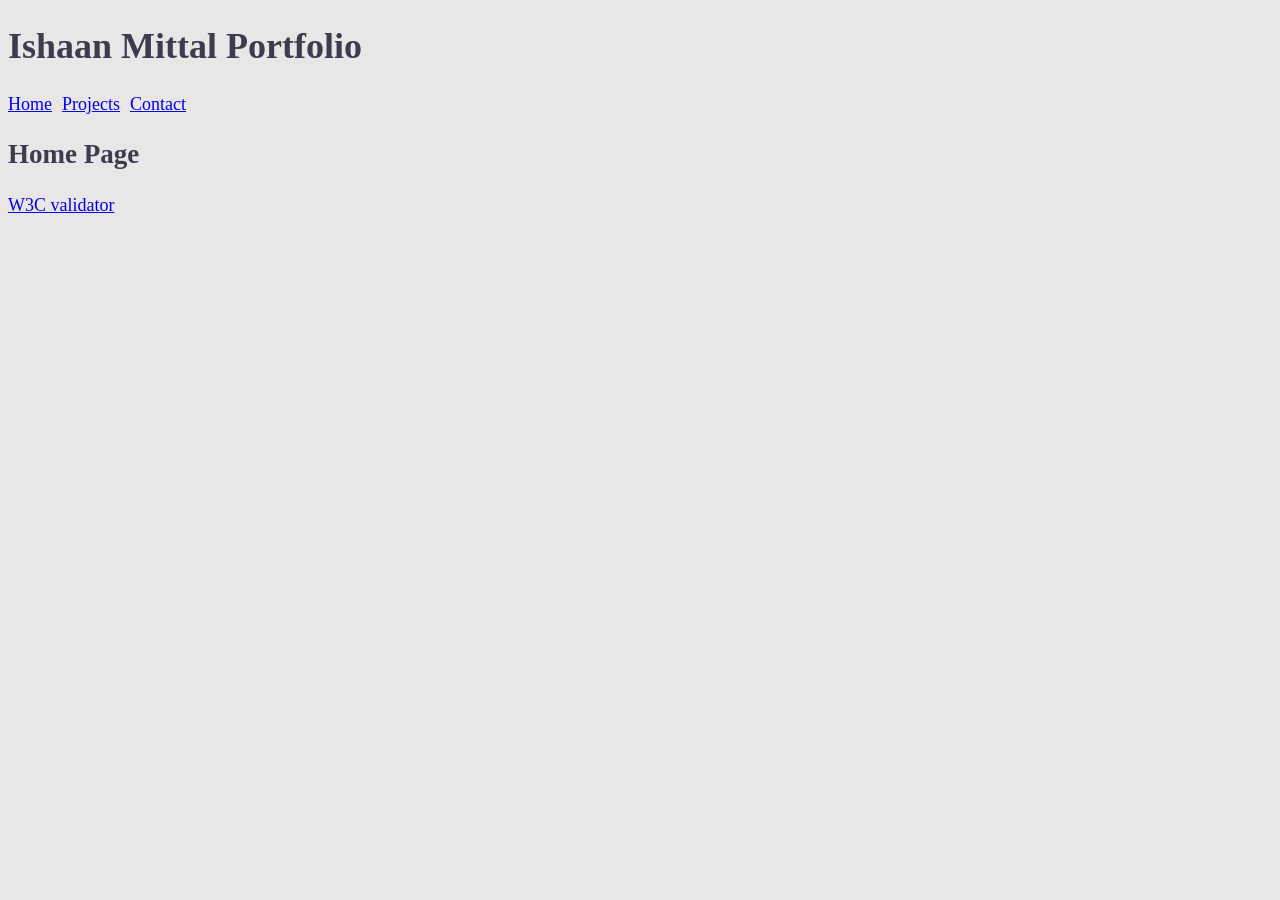
==== index.html @ 5f6e1952 ":3" ====
<!doctype html>
<html lang="en">

<!--
WRITTEN BY: Ishaan Mittal
EMAIL: mittali1@uci.edu
-->

<head>
  <meta charset="utf-8">
  <meta name="author" content="Ishaan Mittal">
  <meta name="description" content="Computer Science and Game Development portfolio for Ishaan Mittal">
    <!-- you would link to an external stylesheet here! -->
    <!-- you would also link to Bootstrap here! -->
  <title>Ishaan Mittal Portfolio</title>
  <link rel="stylesheet" href="styles.css">
</head>
<body>
  <header class="site-name">
    <h1>Ishaan Mittal Portfolio</h1>
    <nav>
      <ul>
          <li><a href="index.html">Home</a></li>
          <li><a href="projects.html">Projects</a></li>
          <li><a href="contact.html">Contact</a></li>
      </ul>
    </nav>
    <h2>Home Page</h2>
    
  </header>
  
  <p>
    <a href="http://validator.w3.org/check?uri=referer">
       W3C validator
    </a>
  </p>
</body>
</html>
---- styles.css ----
body {
    background: #e8e6e6;
    color: #3f3b4f;
    font-size: 18px;
    line-height: 1.25;
}

nav ul {
    list-style-type: none;
    padding: 0;
    margin: 0;
    display: flex;
    gap: 10px;
}
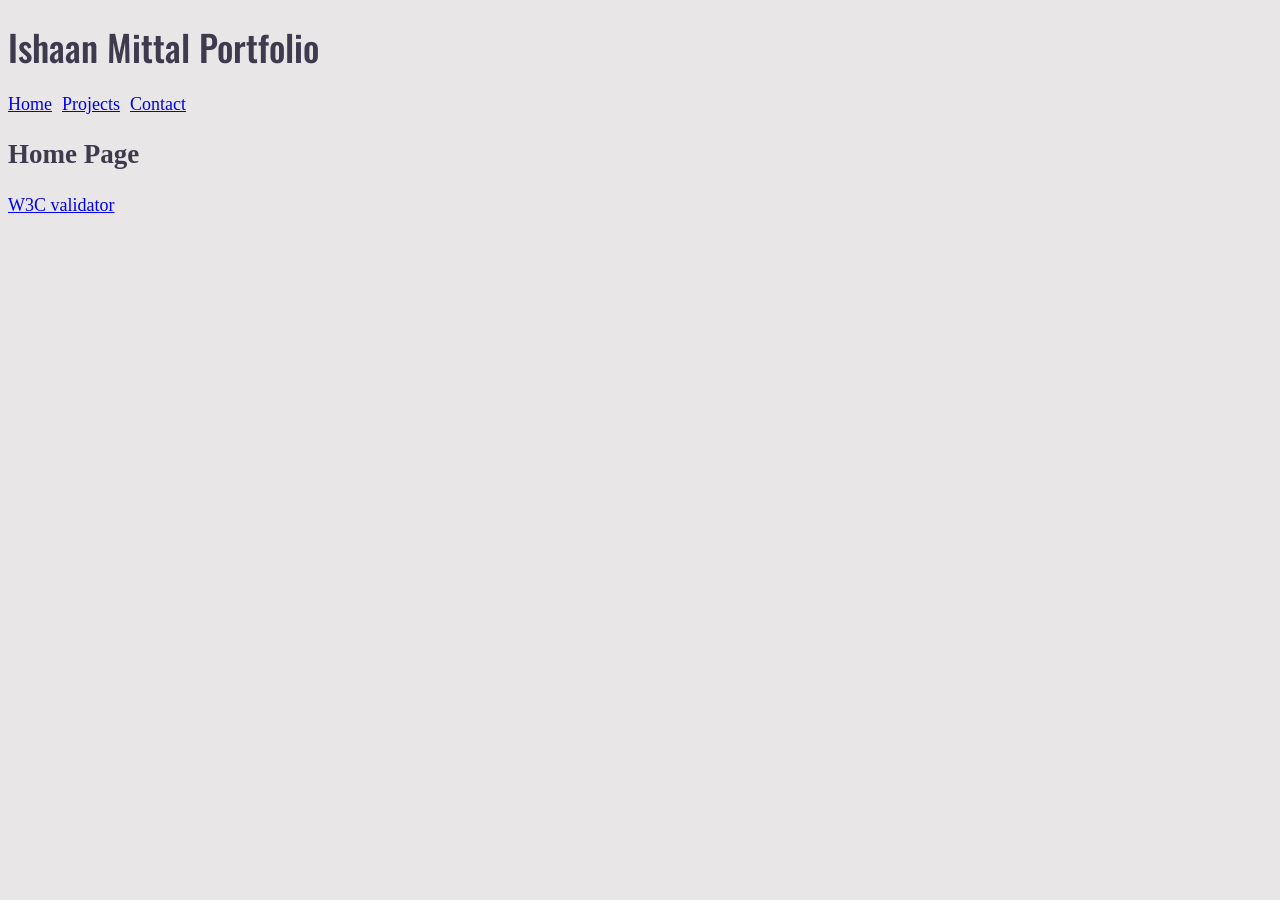
==== commit bd863e52: ":3" ====
--- a/index.html
+++ b/index.html
@@ -10,14 +10,14 @@
   <meta charset="utf-8">
   <meta name="author" content="Ishaan Mittal">
   <meta name="description" content="Computer Science and Game Development portfolio for Ishaan Mittal">
-    <!-- you would link to an external stylesheet here! -->
-    <!-- you would also link to Bootstrap here! -->
-  <title>Ishaan Mittal Portfolio</title>
   <link rel="stylesheet" href="styles.css">
+  <link rel="preconnect" href="https://fonts.googleapis.com">
+  <link rel="preconnect" href="https://fonts.gstatic.com" crossorigin>
+  <link href="https://fonts.googleapis.com/css2?family=Oswald:wght@200..700&display=swap" rel="stylesheet">  <title>Ishaan Mittal Portfolio</title>
 </head>
 <body>
   <header class="site-name">
-    <h1>Ishaan Mittal Portfolio</h1>
+    <h1 class="oswald-font">Ishaan Mittal Portfolio</h1>
     <nav>
       <ul>
           <li><a href="index.html">Home</a></li>
--- a/styles.css
+++ b/styles.css
@@ -1,4 +1,3 @@
-
 body {
     background: #e8e6e6;
     color: #3f3b4f;
@@ -12,4 +11,11 @@
     margin: 0;
     display: flex;
     gap: 10px;
+}
+
+.oswald-font {
+  font-family: "Oswald", sans-serif;
+  font-optical-sizing: auto;
+  font-weight: 500;
+  font-style: normal;
 }
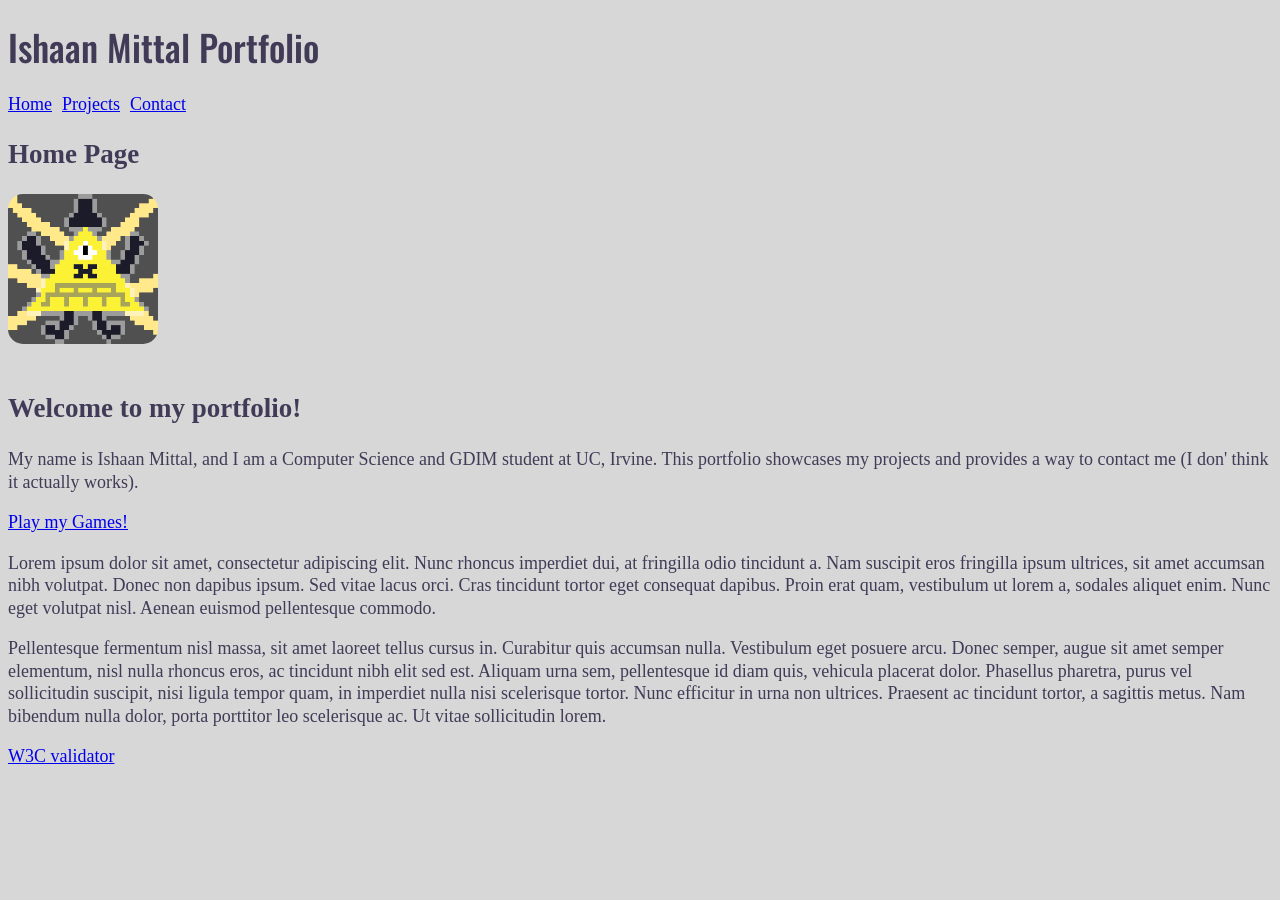
==== commit c8f2ce86: ":3" ====
--- a/index.html
+++ b/index.html
@@ -8,15 +8,20 @@
 
 <head>
   <meta charset="utf-8">
+  <meta name="viewport" content="width=device-width, initial-scale=1">
   <meta name="author" content="Ishaan Mittal">
   <meta name="description" content="Computer Science and Game Development portfolio for Ishaan Mittal">
-  <link rel="stylesheet" href="styles.css">
+  <title>Home | Ishaan Mittal</title>
   <link rel="preconnect" href="https://fonts.googleapis.com">
   <link rel="preconnect" href="https://fonts.gstatic.com" crossorigin>
-  <link href="https://fonts.googleapis.com/css2?family=Oswald:wght@200..700&display=swap" rel="stylesheet">  <title>Ishaan Mittal Portfolio</title>
+  <link href="https://fonts.googleapis.com/css2?family=Oswald:wght@200..700&amp;display=swap" rel="stylesheet">
+  <link rel="stylesheet" href="styles.css">
+  <link rel="icon" type="image/x-icon" href="icon.png">
+
 </head>
+
 <body>
-  <header class="site-name">
+  <header class="site-header">
     <h1 class="oswald-font">Ishaan Mittal Portfolio</h1>
     <nav>
       <ul>
@@ -26,9 +31,20 @@
       </ul>
     </nav>
     <h2>Home Page</h2>
-    
   </header>
-  
+
+  <main id="main-content">
+    <section class="intro">
+      <img src="icon.png" alt="Pixel Art drawing of Bill Cipher from Gravity Falls" class="profile-image">
+      <h2>Welcome to my portfolio!</h2>
+      <p>
+        My name is Ishaan Mittal, and I am a Computer Science and GDIM student at UC, Irvine. 
+        This portfolio showcases my projects and provides a way to contact me (I don' think it actually works).
+      </p>
+      <p> <a class="btn" href="projects.html">Play my Games!</a></p>
+      <p>Lorem ipsum dolor sit amet, consectetur adipiscing elit. Nunc rhoncus imperdiet dui, at fringilla odio tincidunt a. Nam suscipit eros fringilla ipsum ultrices, sit amet accumsan nibh volutpat. Donec non dapibus ipsum. Sed vitae lacus orci. Cras tincidunt tortor eget consequat dapibus. Proin erat quam, vestibulum ut lorem a, sodales aliquet enim. Nunc eget volutpat nisl. Aenean euismod pellentesque commodo. </p>
+      <p>Pellentesque fermentum nisl massa, sit amet laoreet tellus cursus in. Curabitur quis accumsan nulla. Vestibulum eget posuere arcu. Donec semper, augue sit amet semper elementum, nisl nulla rhoncus eros, ac tincidunt nibh elit sed est. Aliquam urna sem, pellentesque id diam quis, vehicula placerat dolor. Phasellus pharetra, purus vel sollicitudin suscipit, nisi ligula tempor quam, in imperdiet nulla nisi scelerisque tortor. Nunc efficitur in urna non ultrices. Praesent ac tincidunt tortor, a sagittis metus. Nam bibendum nulla dolor, porta porttitor leo scelerisque ac. Ut vitae sollicitudin lorem.</p>
+  </main>
   <p>
     <a href="http://validator.w3.org/check?uri=referer">
        W3C validator
--- a/styles.css
+++ b/styles.css
@@ -1,6 +1,6 @@
 body {
-    background: #e8e6e6;
-    color: #3f3b4f;
+    background: #d7d7d7;
+    color: #413b57;
     font-size: 18px;
     line-height: 1.25;
 }
@@ -18,4 +18,11 @@
   font-optical-sizing: auto;
   font-weight: 500;
   font-style: normal;
+}
+
+.profile-image {
+    width: 150px;
+    height: 150px;
+    border-radius: 10%;
+    margin-bottom: 20px;
 }
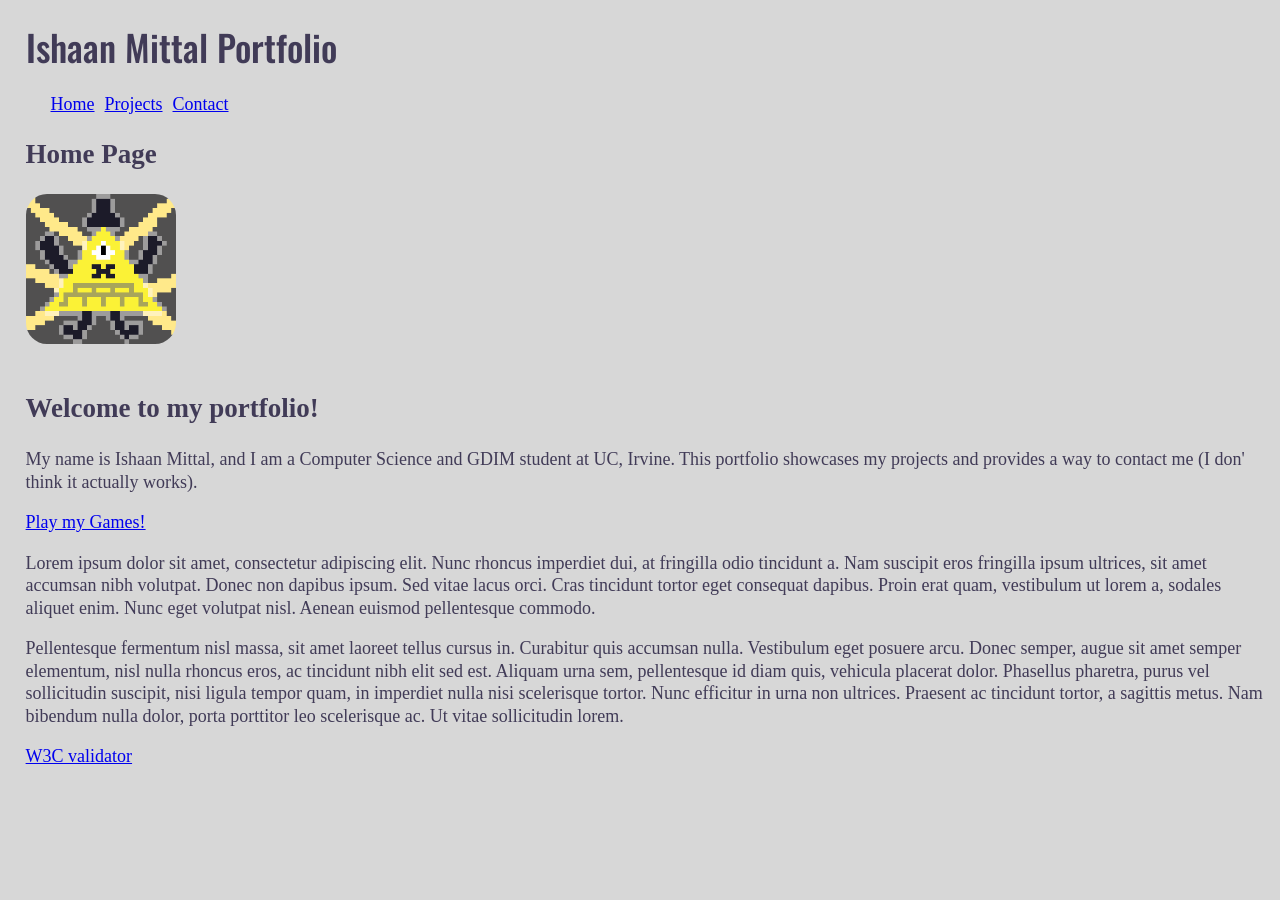
==== commit 41acd3f7: ":3" ====
--- a/index.html
+++ b/index.html
@@ -42,6 +42,7 @@
         This portfolio showcases my projects and provides a way to contact me (I don' think it actually works).
       </p>
       <p> <a class="btn" href="projects.html">Play my Games!</a></p>
+    </section>
       <p>Lorem ipsum dolor sit amet, consectetur adipiscing elit. Nunc rhoncus imperdiet dui, at fringilla odio tincidunt a. Nam suscipit eros fringilla ipsum ultrices, sit amet accumsan nibh volutpat. Donec non dapibus ipsum. Sed vitae lacus orci. Cras tincidunt tortor eget consequat dapibus. Proin erat quam, vestibulum ut lorem a, sodales aliquet enim. Nunc eget volutpat nisl. Aenean euismod pellentesque commodo. </p>
       <p>Pellentesque fermentum nisl massa, sit amet laoreet tellus cursus in. Curabitur quis accumsan nulla. Vestibulum eget posuere arcu. Donec semper, augue sit amet semper elementum, nisl nulla rhoncus eros, ac tincidunt nibh elit sed est. Aliquam urna sem, pellentesque id diam quis, vehicula placerat dolor. Phasellus pharetra, purus vel sollicitudin suscipit, nisi ligula tempor quam, in imperdiet nulla nisi scelerisque tortor. Nunc efficitur in urna non ultrices. Praesent ac tincidunt tortor, a sagittis metus. Nam bibendum nulla dolor, porta porttitor leo scelerisque ac. Ut vitae sollicitudin lorem.</p>
   </main>
--- a/styles.css
+++ b/styles.css
@@ -3,6 +3,7 @@
     color: #413b57;
     font-size: 18px;
     line-height: 1.25;
+    margin-left: 2%;
 }
 
 nav ul {
@@ -11,6 +12,7 @@
     margin: 0;
     display: flex;
     gap: 10px;
+    margin-left: 2%;
 }
 
 .oswald-font {
@@ -23,6 +25,6 @@
 .profile-image {
     width: 150px;
     height: 150px;
-    border-radius: 10%;
+    border-radius: 14%;
     margin-bottom: 20px;
 }
